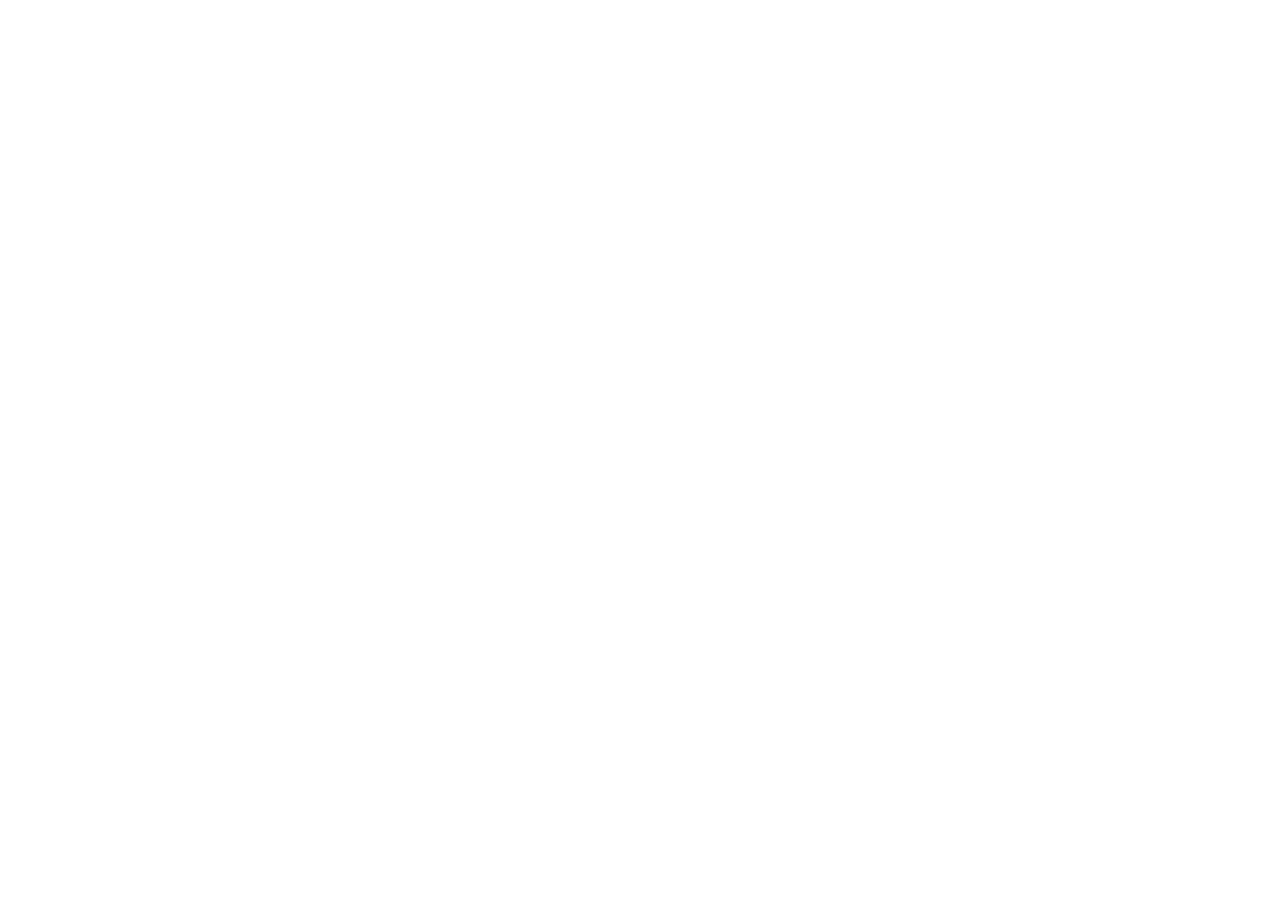
==== index.html @ 17394948 "project starter..." ====
<!DOCTYPE html>
<html lang="en">
<head>
  <meta charset="UTF-8">
  <meta name="viewport" content="width=device-width, initial-scale=1.0">
  <title>Document</title>
</head>
<body>
  
  <script src="js/script.js"></script>
</body>
</html>
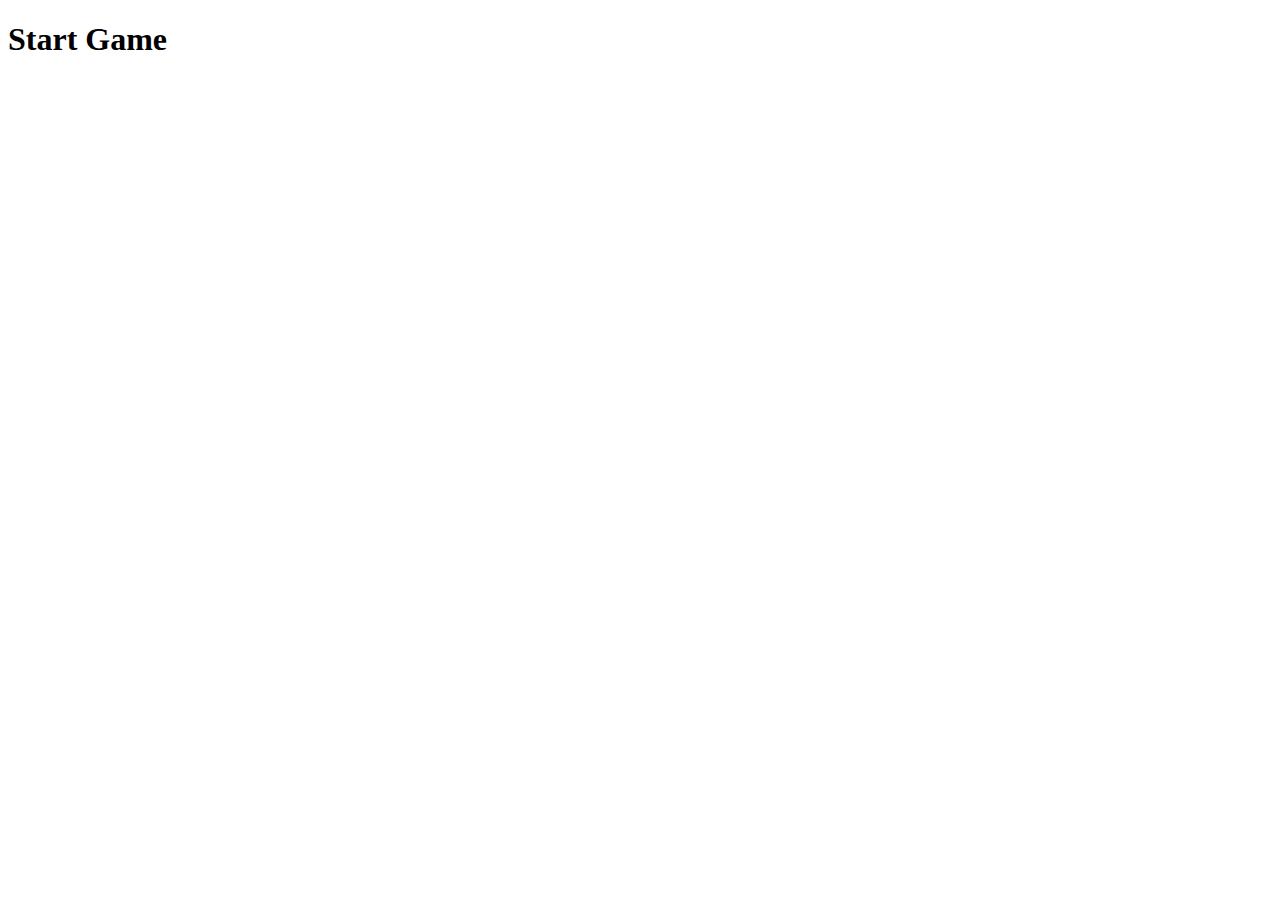
==== commit 729c7df7: "🤷‍🤷‍🤷‍" ====
--- a/index.html
+++ b/index.html
@@ -4,8 +4,18 @@
   <meta charset="UTF-8">
   <meta name="viewport" content="width=device-width, initial-scale=1.0">
   <title>Document</title>
+
+  <link rel="stylesheet" href="css/style.css">
 </head>
 <body>
+
+  <div class="game-container _game_bar">
+    <div class="container">
+      <header class="header" id="header">
+        <h1>Start Game</h1>
+      </header>
+    </div>
+  </div>
   
   <script src="js/script.js"></script>
 </body>
--- a/css/style.css
+++ b/css/style.css
@@ -0,0 +1,3 @@
+*{
+  font-family: 'Lexend';
+}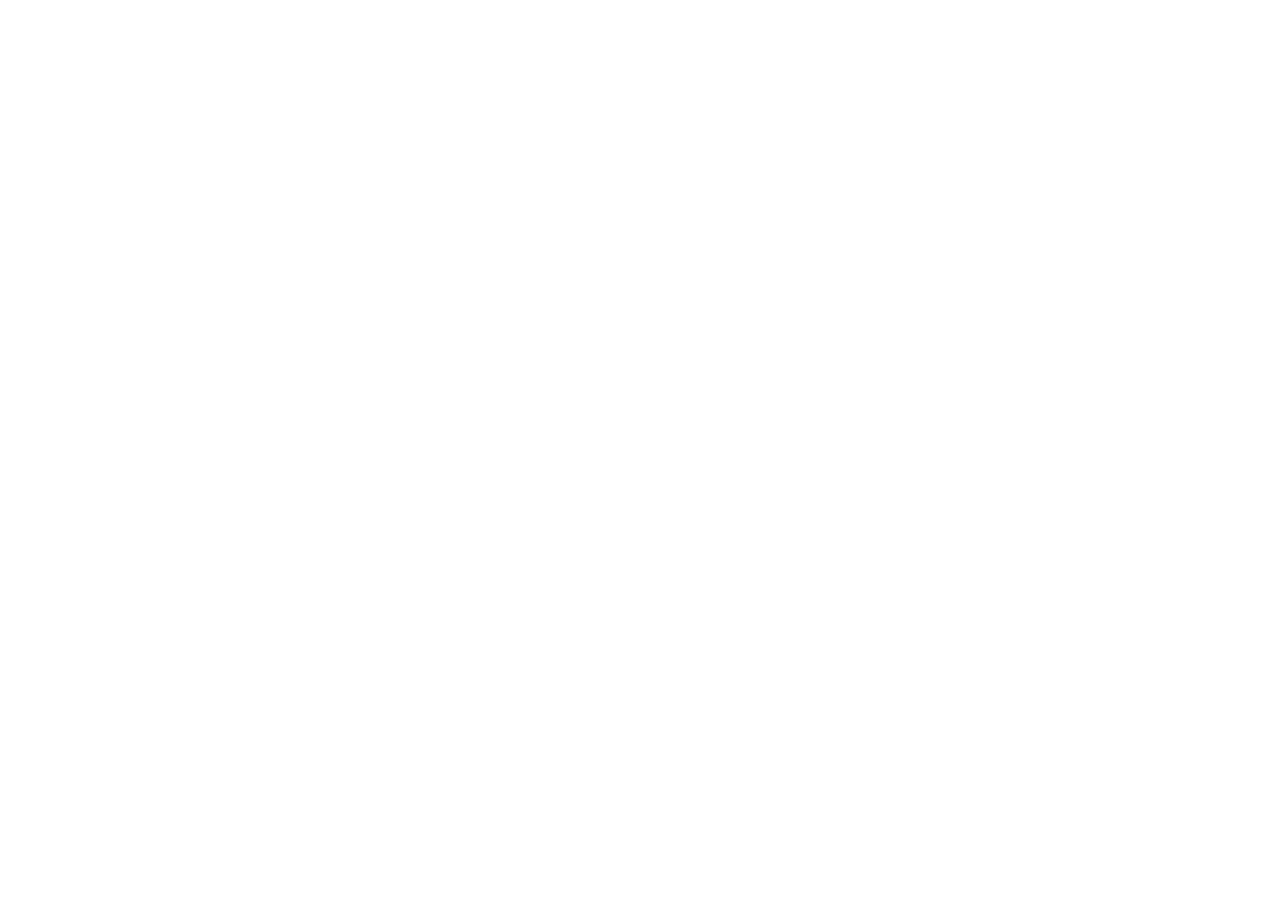
==== commit ccfac6c6: "👀👀" ====
--- a/index.html
+++ b/index.html
@@ -4,19 +4,10 @@
   <meta charset="UTF-8">
   <meta name="viewport" content="width=device-width, initial-scale=1.0">
   <title>Document</title>
-
-  <link rel="stylesheet" href="css/style.css">
 </head>
 <body>
-
-  <div class="game-container _game_bar">
-    <div class="container">
-      <header class="header" id="header">
-        <h1>Start Game</h1>
-      </header>
-    </div>
+  <div class="content">
+      
   </div>
-  
-  <script src="js/script.js"></script>
 </body>
 </html>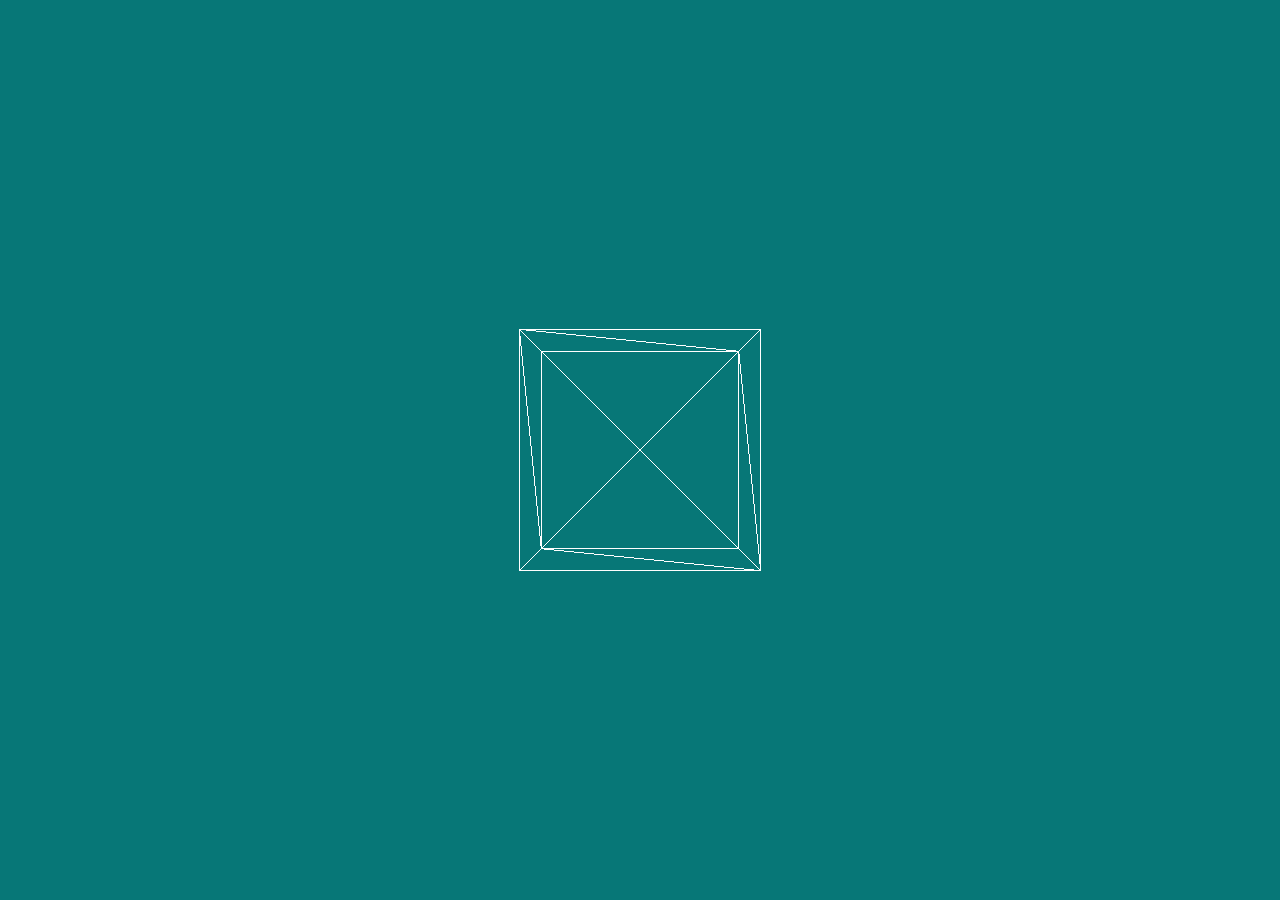
==== commit 34602c64: "added notes" ====
--- a/index.html
+++ b/index.html
@@ -1,13 +1,63 @@
 <!DOCTYPE html>
 <html lang="en">
-<head>
-  <meta charset="UTF-8">
-  <meta name="viewport" content="width=device-width, initial-scale=1.0">
-  <title>Document</title>
-</head>
-<body>
-  <div class="content">
-      
-  </div>
-</body>
-</html>+  <head>
+    <meta charset="UTF-8" />
+    <meta http-equiv="X-UA-Compatible" content="ie=edge" />
+    <meta name="viewport" content="width=device-width, initial-scale=1.0" />
+    <title>Three.js – Hello cube</title>
+    <style>
+      * {
+        margin: 0;
+        padding: 0;
+        box-sizing: border-box;
+        font-family: -applesystem, BlinkMacSystemFont, "Segoe UI", Roboto,
+          Oxygen, Ubuntu, Cantarell, "Open Sans", "Helvetica Neue", sans-serif;
+      }
+      html,
+      body {
+        height: 100vh;
+        overflow: hidden;
+        width: 100vw;
+      }
+      #threejs-container {
+        position: block;
+        width: 100%;
+        height: 100%;
+      }
+    </style>
+    <script src="js/three.min.js"></script>
+    <!-- <script src="https://cdnjs.cloudflare.com/ajax/libs/three.js/r128/three.min.js"></script> -->
+  </head>
+  <body>
+    <div id="threejs-container"></div>
+    <script type="module">
+      // Hello Cube App
+      // Your first Three.js application
+      // sizes
+      const width = window.innerWidth;
+      const height = window.innerHeight;
+      // scene
+      const scene = new THREE.Scene();
+      scene.background = new THREE.Color(0x77777);
+      // camera
+      const camera = new THREE.PerspectiveCamera(45, width / height, 0.1, 100);
+      camera.position.set(0, 0, 10);
+      // cube
+      const geometry = new THREE.BoxGeometry(2, 2, 2);
+      const material = new THREE.MeshBasicMaterial({
+        color: 0xffffff,
+        wireframe: true,
+      });
+      const cube = new THREE.Mesh(geometry, material);
+      scene.add(cube);
+      // renderer
+      const renderer = new THREE.WebGL1Renderer();
+      renderer.setSize(width, height);
+      renderer.setPixelRatio(Math.min(window.devicePixelRatio, 2));
+      // rendering the scene
+      const container = document.querySelector("#threejs-container");
+      container.append(renderer.domElement);
+      renderer.render(scene, camera);
+    </script>
+  </body>
+</html>
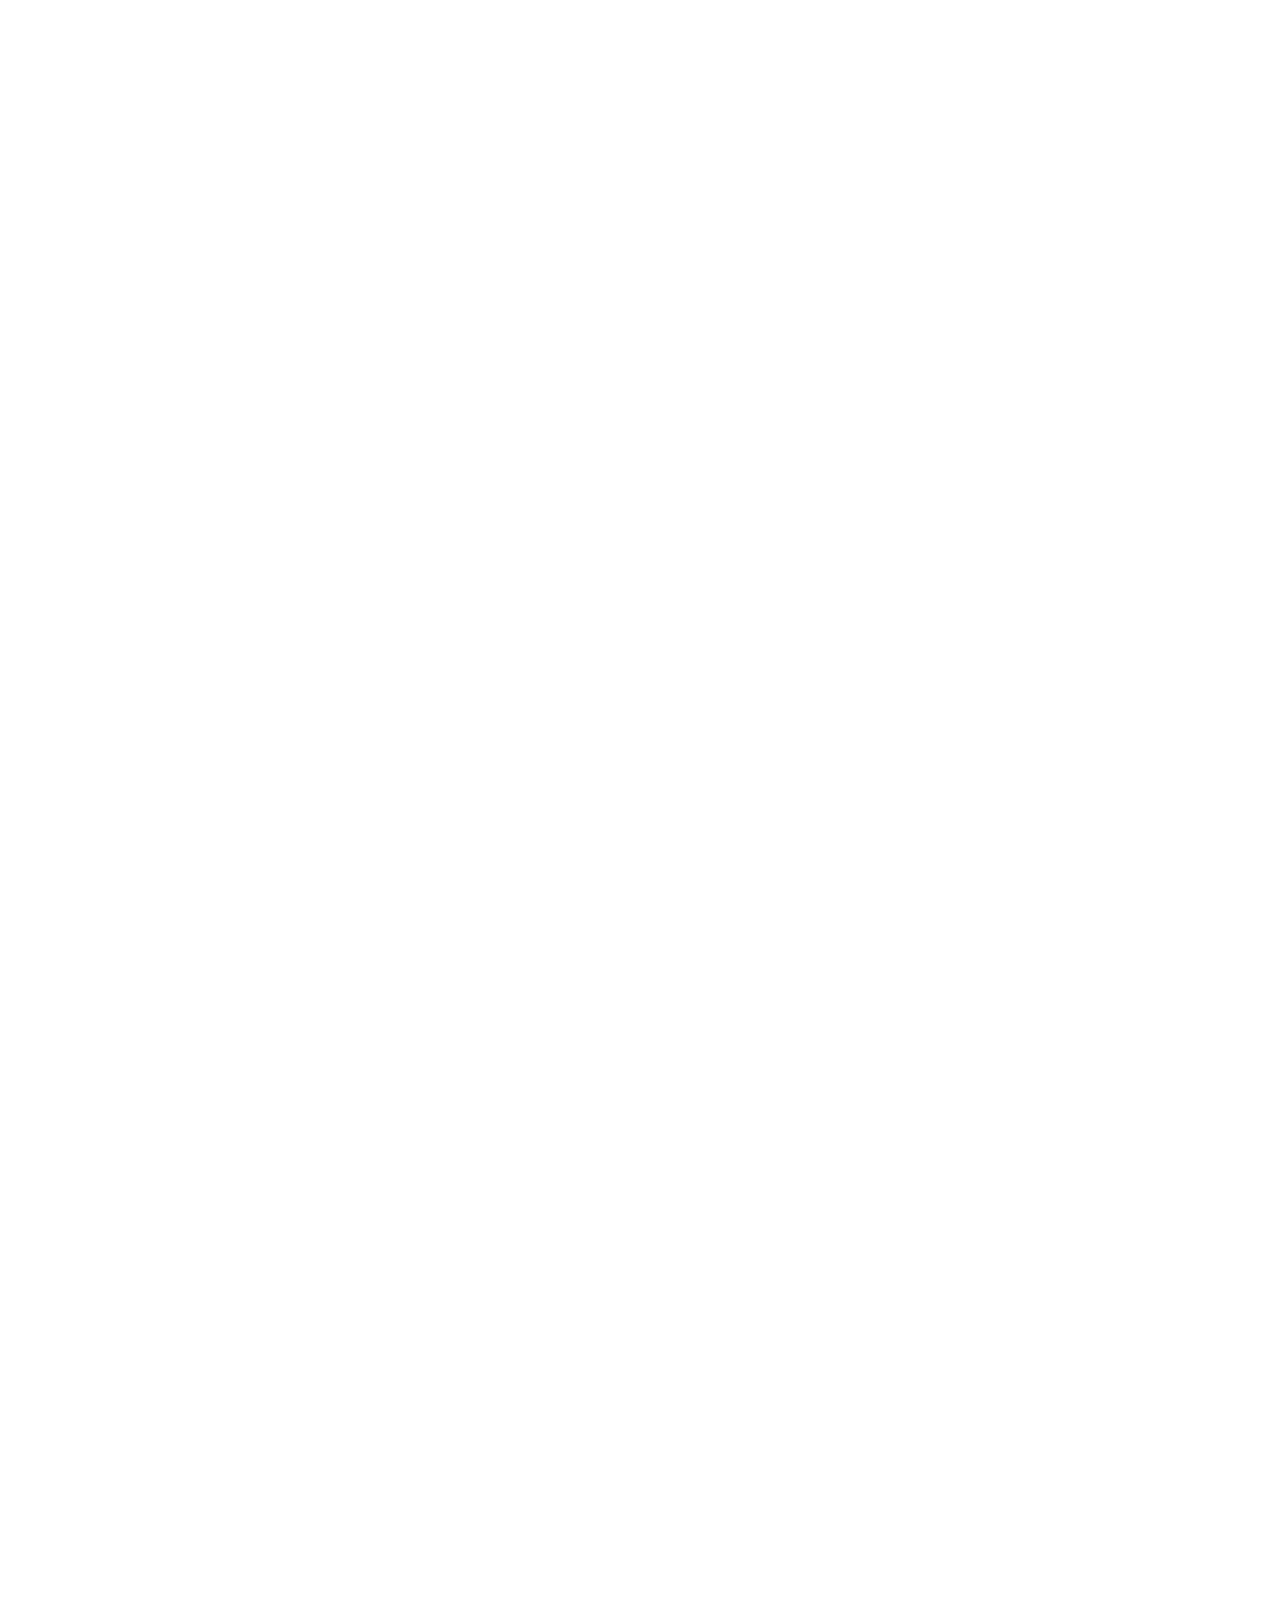
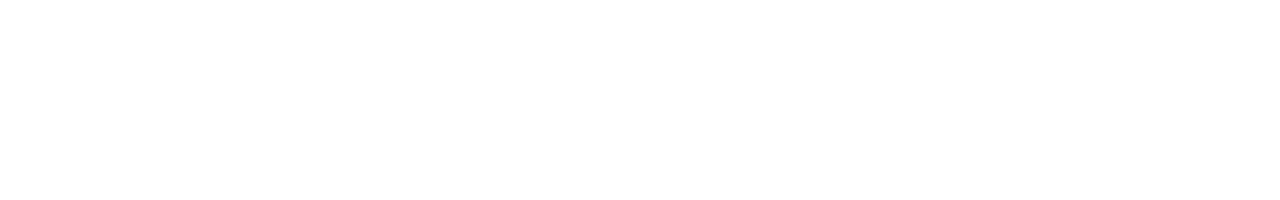
==== commit a9d68eb6: "notes on progress" ====
--- a/index.html
+++ b/index.html
@@ -30,7 +30,7 @@
   </head>
   <body>
     <div id="threejs-container"></div>
-    <script type="module">
+    <!-- <script type="module">
       // Hello Cube App
       // Your first Three.js application
       // sizes
@@ -58,6 +58,23 @@
       const container = document.querySelector("#threejs-container");
       container.append(renderer.domElement);
       renderer.render(scene, camera);
+    </script> -->
+    <script>
+       const renderer = new THREE.WebGLRenderer()
+       renderer.setSize(window.innerWidth, window.innerHeight)
+       document.body.appendChild(renderer.domElement)
+
+       const fov = 1;
+       const aspect = window.innerWidth/window.innerHeight;
+       const near = 1;
+       const far = 500;
+
+       const scene = new THREE.Scene()
+
+       const camera = new THREE.PerspectiveCamera(fov, aspect, near, far)
+       camera.position.set(0, 0, 100)
+
+      renderer.render(scene, camera)
     </script>
   </body>
 </html>
